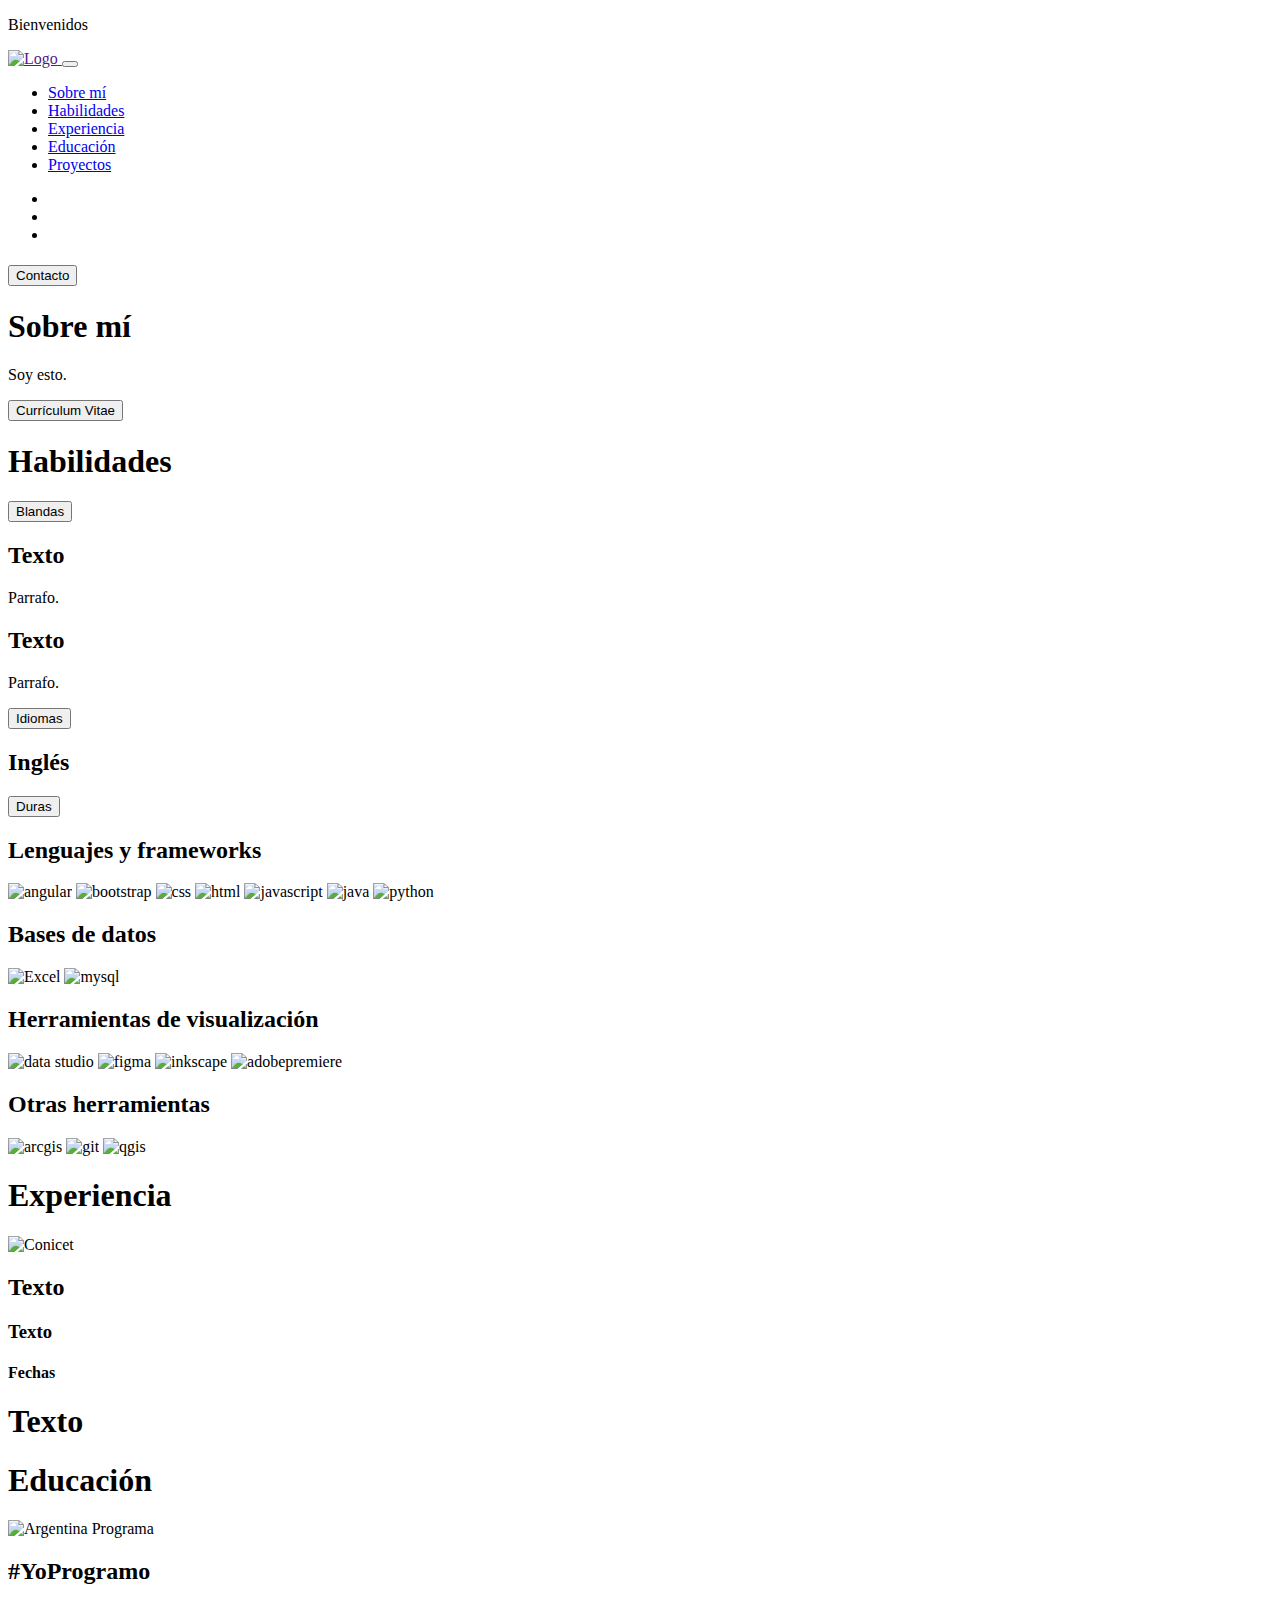
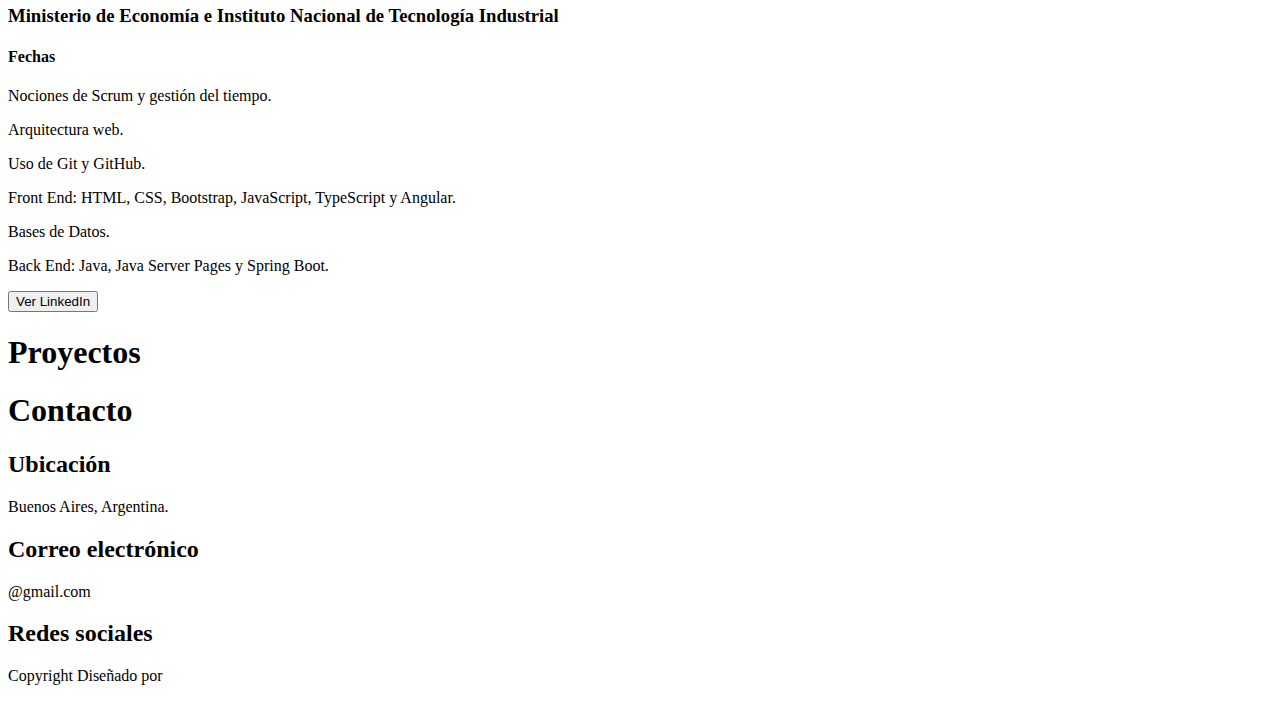
==== index1.html @ 4765aa83 "Pruebas" ====
<!DOCTYPE html>

<html lang="en">

<head>
  
  <meta charset="UTF-8" />
  <meta http-equiv="X-UA-Compatible" content="IE=edge" />
  <meta name="viewport" content="width=device-width, initial-scale=1.0" />

  <!--Imagen y texto en la pestaña del navegador-->
  <link rel="icon" href="Images/MLogo.ico">
  <title>Silvina Fernandez</title>

  <!--Vinculación con CSS-->
  <link rel="stylesheet" href="styles.css" />

  <!--Vinculación de CSS para usar Bootstrap-->
  <link href="https://cdn.jsdelivr.net/npm/bootstrap@5.2.1/dist/css/bootstrap.min.css" rel="stylesheet" integrity="sha384-iYQeCzEYFbKjA/T2uDLTpkwGzCiq6soy8tYaI1GyVh/UjpbCx/TYkiZhlZB6+fzT" crossorigin="anonymous" />

</head>

<body>

  <!--Comienza Header-->

  <!--Mensaje de bienvenida-->
  <div class="container-fluid">
    <div class="row">
      <div class="bienvenida">
        <p>Bienvenidos</p>
      </div>
    </div>
  </div>

  <!--NavBar-->
  <nav class="navbar navbar-expand-lg sticky-top">
      <div class="container-fluid">
          <a class="navbar-brand" href="">
              <img class="img-fluid" src="Images/MLogo.ico" alt="Logo" width="45px">
          </a>
          <button class="navbar-toggler mx-5" type="button" data-bs-toggle="collapse" data-bs-target="#navbarTogglerDemo01" aria-controls="navbarTogglerDemo01" aria-expanded="false" aria-label="Toggle navigation">
              <span class="navbar-toggler-icon"></span>
          </button>
          <div class="collapse navbar-collapse" id="navbarTogglerDemo01">
            <ul class="navbar-nav">
              <li class="nav-item">
                  <a class="nav-link" aria-current="page" href="#perfil" >Sobre mí</a>
              </li>
              <li class="nav-item">
                  <a class="nav-link" aria-current="page" href="#habilidades">Habilidades</i></a>
              </li>
              <li class="nav-item">
                <a class="nav-link" aria-current="page" href="#experiencia">Experiencia</a>
              </li>
              <li class="nav-item">
                <a class="nav-link" aria-current="page" href="#educacion">Educación</a>
            </li>
            <li class="nav-item">
              <a class="nav-link" aria-current="page" href="#proyectos">Proyectos</a>
            </li>
          </ul>
          <ul class="navbar-nav ms-auto">
              <li class="nav-item">
                  <a class="nav-link" aria-current="page" href="mailto:.......@gmail.com" target="_blank"><i class="fa-regular fa-envelope"></i></a>
              </li>
              <li class="nav-item">
                  <a class="nav-link" aria-current="page" href="https://www.linkedin.com/in/silvina" target="_blank"><i class="fa-brands fa-linkedin"></i></a>
              </li>
              <li class="nav-item">
                <a class="nav-link" aria-current="page" href="https://github.com/silvina" target="_blank"><i class="fa-brands fa-github"></i></a>
              </li>
          </ul>
        </div>
      </div>
  </nav>

  <!--Portada-->
  <div class="portada">
    <div class="container-fluid">
      <div class="row">
        <div class="col">
          <h1>
            <a href="" class="typewrite" data-period="2000" data-type='[ "Hola, soy ...", "Soy.....", "...."]'>
              <span class="wrap"></span>
            </a>
          </h1>
        </div>
      </div>
      <div class="row">
        <div class="col">
          <a href="#contacto"><button type="button" class="btn">Contacto</button></a>
        </div>
      </div>
    </div>
  </div>
  
  <!--Comienza Main-->
  <main>

    <!--Perfil-->
    <div class="perfil" id="perfil">
      <div class="container-fluid">
        <div class="row">          
            <div class="foto col-sm-12 col-lg-3 g-0"> 
              <div></div>               
            </div>
            <div class="col-sm-12 col-lg-9 p-5">
                <h1>Sobre mí</h1>
                <p>Soy esto.</p>
                <a href="https://drive.google.com/file/d/1yaa9zg6m2gIiZsTZqVIQJEn1rFzLw1je/view?usp=sharing" target="_blank"><button type="button" class="btn">Currículum Vitae</button></a>
            </div>
        </div>
      </div>
    </div>

    <!--Habilidades-->
    <div class="habilidades"  id="habilidades">
      <div class="container-fluid">
        <div class="row">
          <div class="col">
            <h1>Habilidades</h1>
          </div>
        </div>
        <div class="row text-center">          
            <div class="col-sm-12 col-lg-6"> 
              <button type="button" class="btn nohover">Blandas</button>    
              <div class="blandas">
                <h2>Texto</h2>
                <p>Parrafo.</p>
                <h2>Texto</h2>
                <p>Parrafo.</p>                                 
              </div> 
              <button type="button" class="btn nohover mt-3">Idiomas</button>    
              <div class="idiomas">
                <h2>Inglés</h2>
                              
              </div>         
            </div>
            <div class="col-sm-12 col-lg-6">
              <button type="button" class="btn nohover habduras">Duras</button>
              <div class="duras">
                <h2>Lenguajes y frameworks</h2> 
                <img class="img-fluid" src="Images/Habilidades/angular.png" alt="angular" title="Angular">
                <img class="img-fluid" src="Images/Habilidades/bootstrap.png" alt="bootstrap" title="Bootstrap">
                <img class="img-fluid" src="Images/Habilidades/css.png" alt="css" title="CSS">
                <img class="img-fluid" src="Images/Habilidades/html.png" alt="html" title="HTML">
                <img class="img-fluid" src="Images/Habilidades/javascript.png" alt="javascript" title="JavaScript">
                <img class="img-fluid" src="Images/Habilidades/java.png" alt="java" title="Java">
                <img class="img-fluid" src="Images/Habilidades/python.png" alt="python" title="Python">   

                <h2>Bases de datos</h2> 
                <img class="img-fluid" src="Images/Habilidades/excel.png" alt="Excel" title="Excel"> 
                <img class="img-fluid" src="Images/Habilidades/mysql.png" alt="mysql" title="MySQL">                 
                <h2>Herramientas de visualización</h2>
                <img class="img-fluid" src="Images/Habilidades/datastudio.jpg" alt="data studio" title="Google Data Studio">
                <img class="img-fluid" src="Images/Habilidades/figma.png" alt="figma" title="Figma"> 
                <img class="img-fluid" src="Images/Habilidades/inkscape.png" alt="inkscape" title="Inkscape">  
                <img class="img-fluid" src="Images/Habilidades/premiere.png" alt="adobepremiere" title="Adobe Premiere">
                <h2>Otras herramientas</h2>
                <img class="img-fluid" src="Images/Habilidades/arcgis.png" alt="arcgis" title="ArcGis">
                <img class="img-fluid" src="Images/Habilidades/git.png" alt="git" title="Git"> 
                <img class="img-fluid" src="Images/Habilidades/qgis.png" alt="qgis" title="QGIS">  
              </div>
            </div>
        </div>
      </div>
    </div>

    <!--Experiencia-->
    <div class="experiencia" id="experiencia">
      <div class="container-fluid">
        <div class="row">
          <div class="col">
            <h1>Experiencia</h1>
          </div>
        </div>
        <div class="row">          
          <div class="col-sm-12 col-lg-1"> 
            <img class="img-fluid" src="Images/conicet.png" alt="Conicet">                                 
          </div>    
          <div class="col-sm-12 col-lg-7">
            <h2>Texto</h2> 
            <h3>Texto</h3>      
          </div>  
          <div class="col-sm-12 col-lg-4">
            <h4>Fechas</h4>              
          </div> 
        </div>
        <div class="row descripcion">
          <div class="col-sm-12 col-md-11 offset-md-1">
           <h1>Texto</h1>
          </div>
        </div>
      </div>
    </div>

    <!--Educación-->
    <div class="educacion" id="educacion">
      <div class="container-fluid">
        <div class="row">
          <div class="col">
            <h1>Educación</h1>
          </div>
        </div>
        <div class="row">          
          <div class="col-sm-12 col-lg-1"> 
            <img class="img-fluid" src="Images/argprogram.png" alt="Argentina Programa">                                 
          </div>    
          <div class="col-sm-12 col-lg-7">
            <h2>#YoProgramo</h2> 
            <h3>Ministerio de Economía e Instituto Nacional de Tecnología Industrial</h3>      
          </div>  
          <div class="col-sm-12 col-lg-4">
            <h4>Fechas</h4>              
          </div> 
        </div>
        <div class="row descripcion">
          <div class="col-sm-12 col-md-11 offset-md-1">
            <p><i class="fa-solid fa-clock"></i>Nociones de Scrum y gestión del tiempo.</p>
            <p><i class="fa-solid fa-sitemap"></i>Arquitectura web.</p>
            <p><i class="fa-brands fa-github"></i>Uso de Git y GitHub.</p>
            <p><i class="fa-solid fa-object-group"></i>Front End: HTML, CSS, Bootstrap, JavaScript, TypeScript y Angular. </p>
            <p><i class="fa-solid fa-database"></i>Bases de Datos.</p>
            <p><i class="fa-solid fa-server"></i>Back End: Java, Java Server Pages y Spring Boot.</p>
          </div>
        </div>
       
        <a href="https://www.linkedin.com/in/silvina" target="_blank"><button type="button" class="btn">Ver LinkedIn</button></a>
      </div>
    </div>

    <!--Proyectos-->
    <div class="proyectos" id="proyectos">
      <div class="container-fluid">
        <div class="row">
          <div class="col">
            <h1>Proyectos</h1>
          </div>
        </div>
        <div class="row">          
          
          
        </div>
      </div>
    </div>

    <div class="contacto" id="contacto">
      <div class="container-fluid">
        <div class="row">
          <div class="col">
            <h1>Contacto</h1>
          </div>
        </div>
        <div class="row">          
          <div class="col-sm-12 col-lg-4">
            <div class="card">
              <div class="card-body">
                <h2 class="card-title"><i class="fa-solid fa-location-dot"></i>Ubicación</h2>
                <p class="card-text">Buenos Aires, Argentina.</p>
              </div>
            </div> 
          </div>
          <div class="col-sm-12 col-lg-4">
            <div class="card">
              <div class="card-body">
                <h2 class="card-title"><i class="fa-solid fa-envelope"></i>Correo electrónico</h2>
                <p class="card-text">@gmail.com</p>
              </div>
            </div> 
          </div>
          <div class="col-sm-12 col-lg-4 text-center">
            <div class="card">
              <div class="card-body">
                <h2 class="card-title"><i class="fa-solid fa-thumbs-up"></i>Redes sociales</h2>
                <a href="https://www.linkedin.com/in/silvina" target="_blank"><i class="fa-brands fa-linkedin"></i></a>
                <a href="https://github.com/silvina" target="_blank"><i class="fa-brands fa-github"></i></a> 
              </div>
            </div> 
          </div>
        </div>
      </div>
    </div>      
                   
  </main>

  <!--Comienza Footer-->
  <footer>

    <div class="container-fluid">
      <div class="row">
        <div class="copyright">
          <p>Copyright <i class="fa-regular fa-copyright"></i>Diseñado por</p>
        </div>
      </div>
    </div>

  </footer>

  <!--Vinculación JavaScript-->
  <script src="script.js"></script>

  <!--Vinculación de JavaScript Bundle with Popper para usar Bootstrap-->
  <script src="https://cdn.jsdelivr.net/npm/bootstrap@5.2.1/dist/js/bootstrap.bundle.min.js" integrity="sha384-u1OknCvxWvY5kfmNBILK2hRnQC3Pr17a+RTT6rIHI7NnikvbZlHgTPOOmMi466C8" crossorigin="anonymous"></script>

  <!--Vinculación para íconos-->
  <script src="https://kit.fontawesome.com/e6da6f019e.js" crossorigin="anonymous"></script>

</body>

</html>
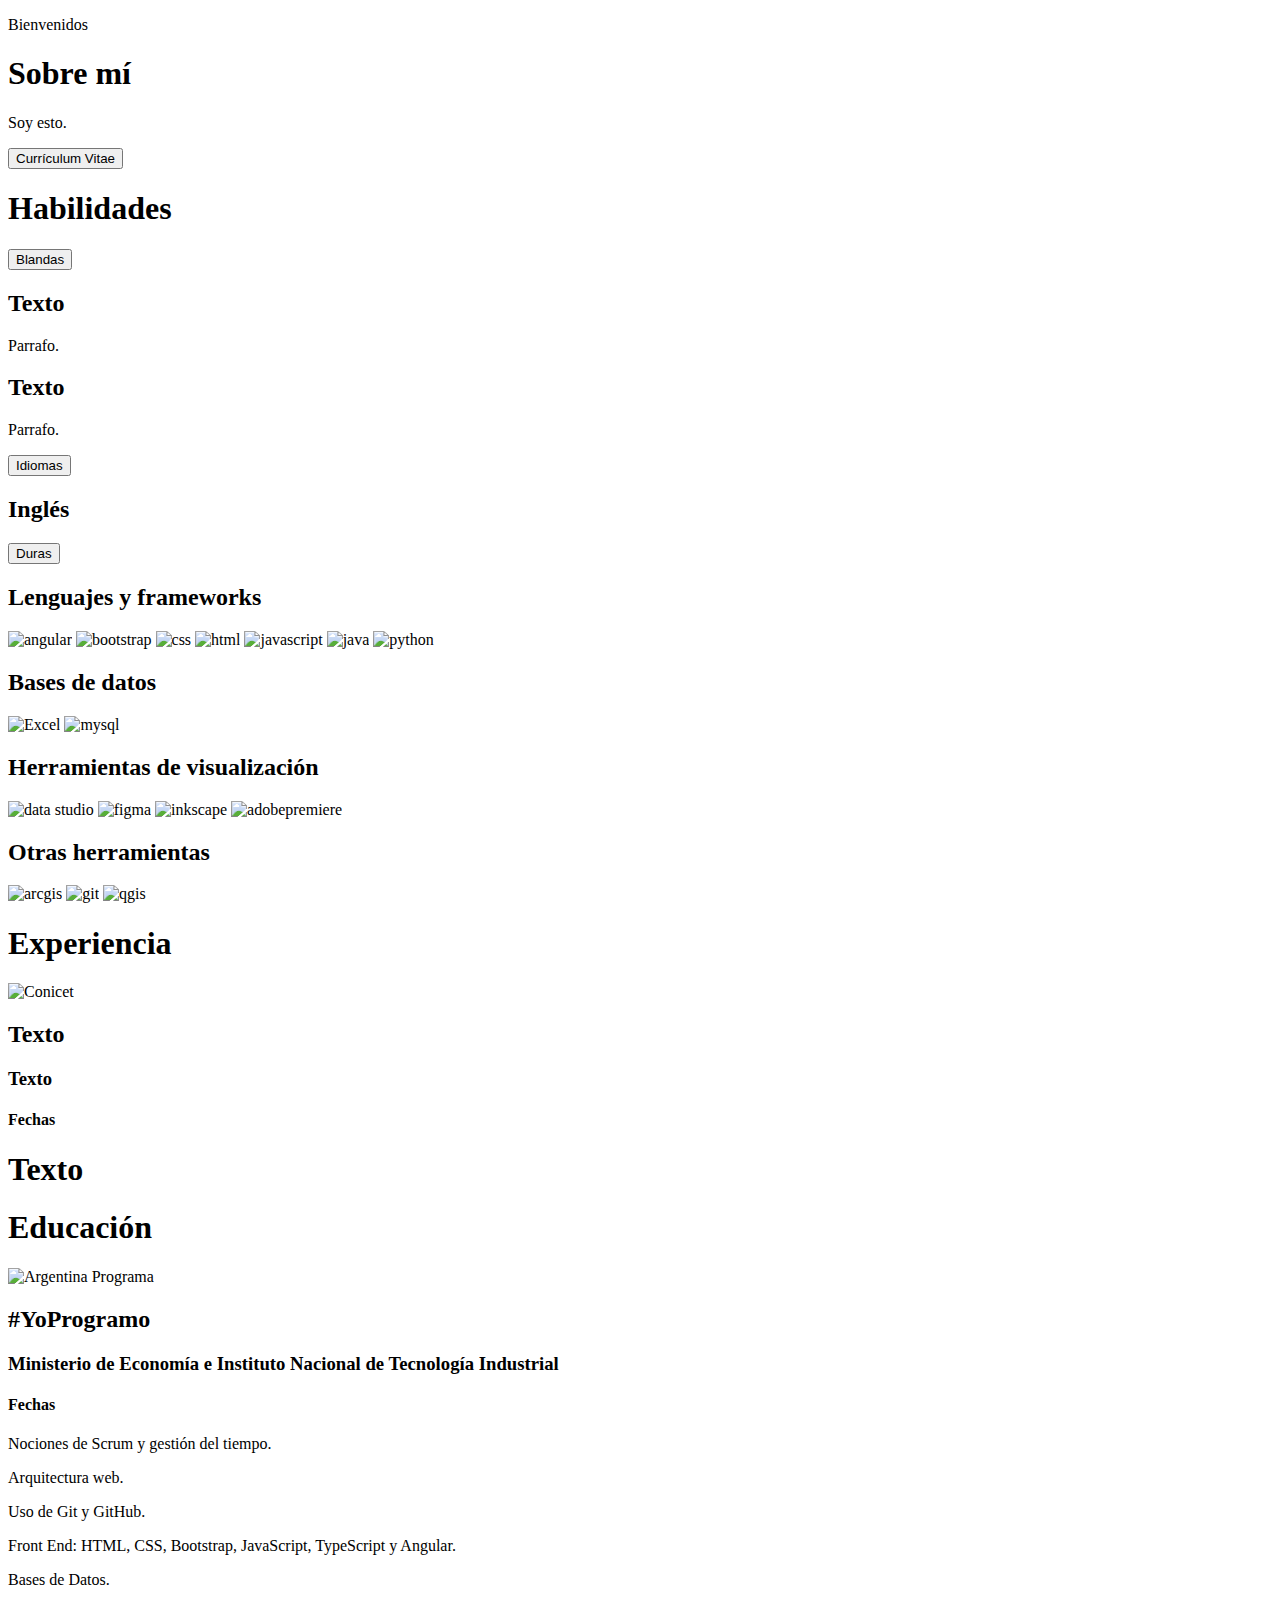
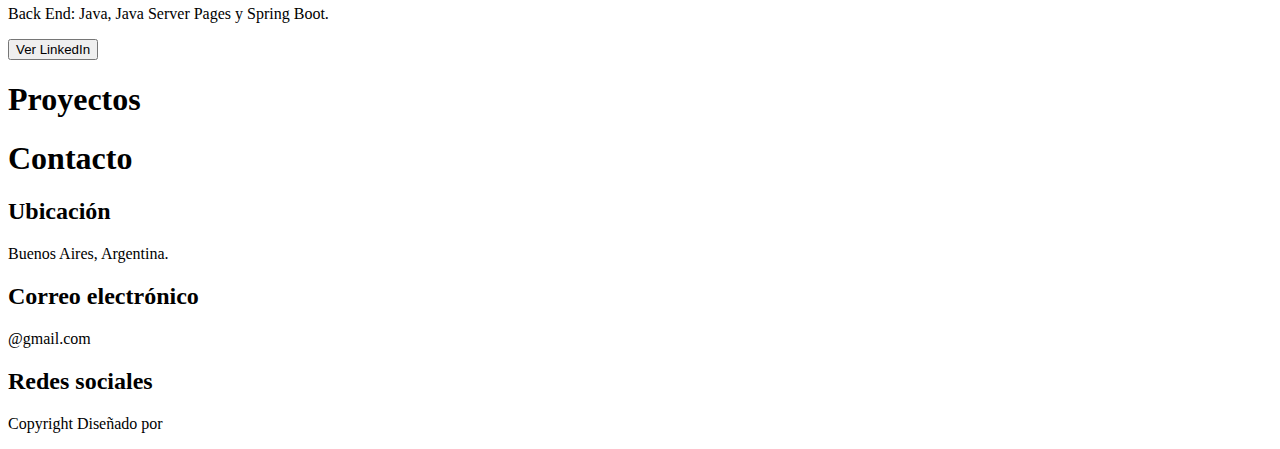
==== commit 25667022: "frontEnd-Maqueta" ====
--- a/index1.html
+++ b/index1.html
@@ -33,68 +33,6 @@
     </div>
   </div>
 
-  <!--NavBar-->
-  <nav class="navbar navbar-expand-lg sticky-top">
-      <div class="container-fluid">
-          <a class="navbar-brand" href="">
-              <img class="img-fluid" src="Images/MLogo.ico" alt="Logo" width="45px">
-          </a>
-          <button class="navbar-toggler mx-5" type="button" data-bs-toggle="collapse" data-bs-target="#navbarTogglerDemo01" aria-controls="navbarTogglerDemo01" aria-expanded="false" aria-label="Toggle navigation">
-              <span class="navbar-toggler-icon"></span>
-          </button>
-          <div class="collapse navbar-collapse" id="navbarTogglerDemo01">
-            <ul class="navbar-nav">
-              <li class="nav-item">
-                  <a class="nav-link" aria-current="page" href="#perfil" >Sobre mí</a>
-              </li>
-              <li class="nav-item">
-                  <a class="nav-link" aria-current="page" href="#habilidades">Habilidades</i></a>
-              </li>
-              <li class="nav-item">
-                <a class="nav-link" aria-current="page" href="#experiencia">Experiencia</a>
-              </li>
-              <li class="nav-item">
-                <a class="nav-link" aria-current="page" href="#educacion">Educación</a>
-            </li>
-            <li class="nav-item">
-              <a class="nav-link" aria-current="page" href="#proyectos">Proyectos</a>
-            </li>
-          </ul>
-          <ul class="navbar-nav ms-auto">
-              <li class="nav-item">
-                  <a class="nav-link" aria-current="page" href="mailto:.......@gmail.com" target="_blank"><i class="fa-regular fa-envelope"></i></a>
-              </li>
-              <li class="nav-item">
-                  <a class="nav-link" aria-current="page" href="https://www.linkedin.com/in/silvina" target="_blank"><i class="fa-brands fa-linkedin"></i></a>
-              </li>
-              <li class="nav-item">
-                <a class="nav-link" aria-current="page" href="https://github.com/silvina" target="_blank"><i class="fa-brands fa-github"></i></a>
-              </li>
-          </ul>
-        </div>
-      </div>
-  </nav>
-
-  <!--Portada-->
-  <div class="portada">
-    <div class="container-fluid">
-      <div class="row">
-        <div class="col">
-          <h1>
-            <a href="" class="typewrite" data-period="2000" data-type='[ "Hola, soy ...", "Soy.....", "...."]'>
-              <span class="wrap"></span>
-            </a>
-          </h1>
-        </div>
-      </div>
-      <div class="row">
-        <div class="col">
-          <a href="#contacto"><button type="button" class="btn">Contacto</button></a>
-        </div>
-      </div>
-    </div>
-  </div>
-  
   <!--Comienza Main-->
   <main>
 
